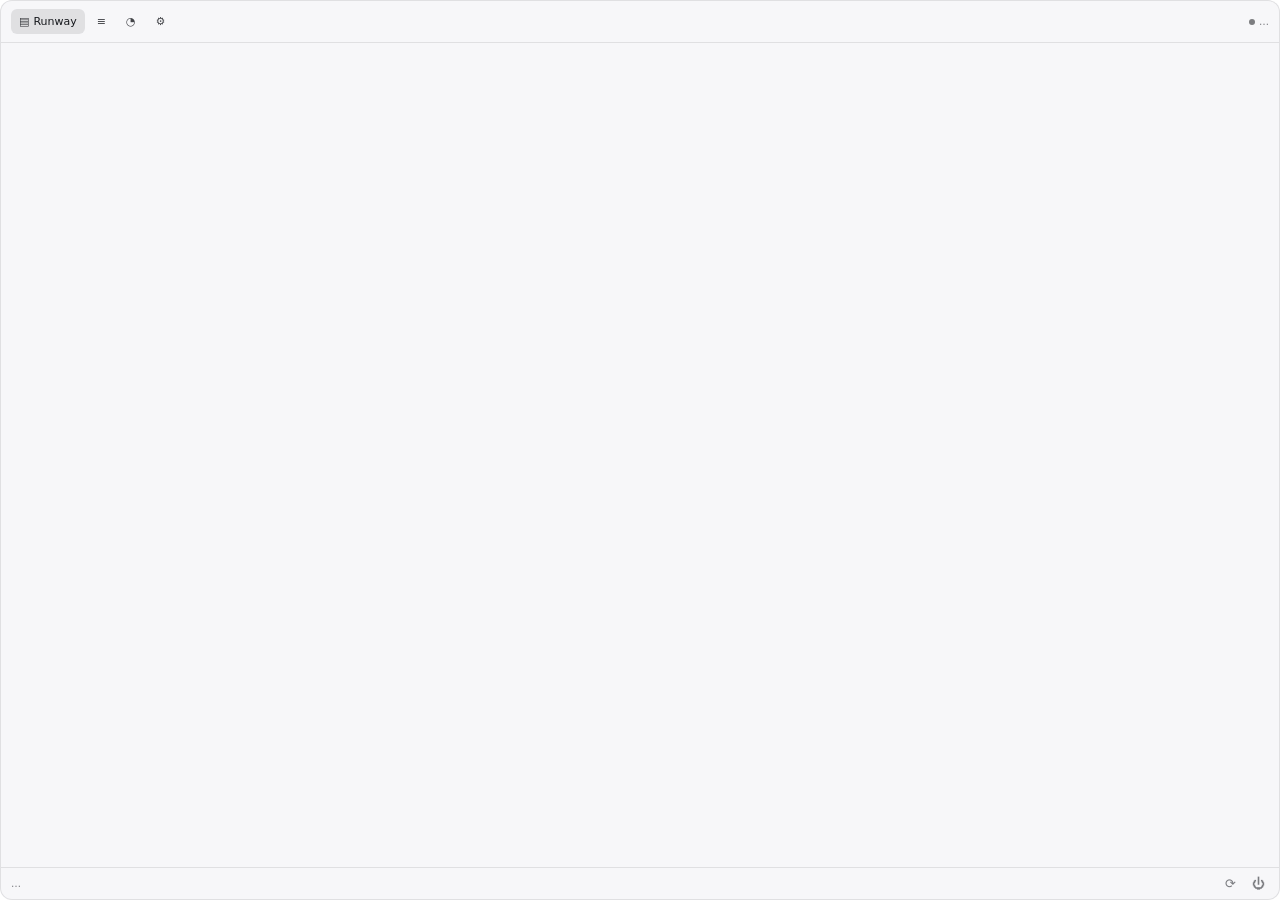
==== app/src/index.html @ 816d5191 "Add a cross-platform engine and Tauri app core/ is the Swift engine ported to Rust with no UI and no" ====
<!doctype html>
<html lang="en">
<head>
  <meta charset="utf-8" />
  <meta name="viewport" content="width=device-width, initial-scale=1" />
  <title>Runway</title>
  <link rel="stylesheet" href="app.css" />
</head>
<body class="popover">
  <div class="shell">
    <header class="bar">
      <nav id="tabs">
        <button class="tab is-active" data-panel="runway"><span class="glyph">▤</span><span class="label">Runway</span></button>
        <button class="tab" data-panel="ledger"><span class="glyph">≡</span><span class="label">Ledger</span></button>
        <button class="tab" data-panel="alarms"><span class="glyph">◔</span><span class="label">Alarms</span></button>
        <button class="tab" data-panel="settings"><span class="glyph">⚙</span><span class="label">Settings</span></button>
      </nav>
      <div class="health" id="health">
        <i class="dot"></i><span id="health-text">…</span>
      </div>
    </header>

    <main id="panels">
      <section class="panel" data-panel="runway" id="panel-runway"></section>
      <section class="panel" data-panel="ledger" hidden id="panel-ledger"></section>
      <section class="panel" data-panel="alarms" hidden id="panel-alarms"></section>
      <section class="panel" data-panel="settings" hidden id="panel-settings"></section>
    </main>

    <footer class="bar footer">
      <span id="footer-text">…</span>
      <span class="spacer"></span>
      <button class="icon" id="refresh" title="Refresh now">⟳</button>
      <button class="icon" id="quit" title="Quit Runway">⏻</button>
    </footer>
  </div>
  <script src="format.js"></script>
  <script src="app.js"></script>
</body>
</html>
---- app/src/app.css ----
/* Runway's popover and HUD.
 *
 * Both windows are transparent and frameless, so the "window" is really this
 * stylesheet. Colours track the OS light/dark setting; the severity palette is
 * the same one core/src/severity.rs reports, so the tray icon and the UI can
 * never disagree about what amber means. */

:root {
  --calm: #3dad73;
  --watch: #e0a12e;
  --tight: #d94d47;

  --bg: rgba(246, 246, 248, 0.86);
  --fg: #16181d;
  --dim: rgba(22, 24, 29, 0.55);
  --line: rgba(22, 24, 29, 0.1);
  --fill: rgba(22, 24, 29, 0.05);
  --track: rgba(22, 24, 29, 0.1);
  --radius: 10px;
}

@media (prefers-color-scheme: dark) {
  :root {
    --bg: rgba(28, 30, 36, 0.88);
    --fg: #eceef2;
    --dim: rgba(236, 238, 242, 0.55);
    --line: rgba(236, 238, 242, 0.12);
    --fill: rgba(236, 238, 242, 0.06);
    --track: rgba(236, 238, 242, 0.12);
  }
}

* { box-sizing: border-box; }

html, body {
  margin: 0;
  height: 100%;
  overflow: hidden;
  font: 13px/1.4 -apple-system, "Segoe UI Variable Text", "Segoe UI", system-ui, sans-serif;
  color: var(--fg);
  -webkit-user-select: none;
  user-select: none;
  cursor: default;
}

.popover .shell {
  height: 100%;
  display: flex;
  flex-direction: column;
  background: var(--bg);
  backdrop-filter: blur(30px) saturate(180%);
  border: 1px solid var(--line);
  border-radius: 12px;
  overflow: hidden;
}

/* Bars ------------------------------------------------------------------- */

.bar {
  display: flex;
  align-items: center;
  gap: 8px;
  padding: 8px 10px;
  flex: 0 0 auto;
}
header.bar { border-bottom: 1px solid var(--line); }
footer.bar {
  border-top: 1px solid var(--line);
  font-size: 10px;
  color: var(--dim);
  padding: 6px 10px;
}
.spacer { flex: 1; }

nav { display: flex; gap: 4px; flex: 1; }

.tab {
  display: flex;
  align-items: center;
  gap: 4px;
  padding: 5px 8px;
  border: 0;
  border-radius: 6px;
  background: transparent;
  color: var(--fg);
  font: inherit;
  font-size: 11px;
  cursor: default;
}
.tab:hover { background: var(--fill); }
.tab.is-active { background: var(--track); font-weight: 500; }
/* Only the selected tab spells out its name, like the SwiftUI original. */
.tab .label { display: none; }
.tab.is-active .label { display: inline; }
.glyph { font-size: 11px; opacity: 0.8; }

.health { display: flex; align-items: center; gap: 4px; font-size: 10px; color: var(--dim); }
.dot { width: 6px; height: 6px; border-radius: 50%; background: var(--dim); display: inline-block; }
.health.live .dot { background: var(--calm); }
.health.estimated .dot { background: var(--calm); opacity: 0.55; }
.health.backingOff .dot { background: var(--watch); }
.health.error .dot { background: var(--tight); }

button.icon {
  border: 0;
  background: transparent;
  color: var(--dim);
  font-size: 13px;
  padding: 2px 4px;
  border-radius: 4px;
  cursor: default;
}
button.icon:hover { background: var(--fill); color: var(--fg); }

/* Panels ----------------------------------------------------------------- */

main {
  flex: 1;
  overflow-y: auto;
  overflow-x: hidden;
}
.panel { padding: 12px; display: flex; flex-direction: column; gap: 14px; }
.panel[hidden] { display: none; }

.card {
  padding: 11px;
  border-radius: var(--radius);
  background: var(--fill);
}

/* The one sentence the app exists to say. */
.headline { padding: 12px; border-radius: var(--radius); }
.headline.calm  { background: rgba(61, 173, 115, 0.08); }
.headline.watch { background: rgba(224, 161, 46, 0.08); }
.headline.tight { background: rgba(217, 77, 71, 0.08); }

.eyebrow {
  font-size: 9px;
  font-weight: 600;
  letter-spacing: 0.6px;
  color: var(--dim);
  text-transform: uppercase;
}

.big {
  font-size: 30px;
  font-weight: 600;
  font-variant-numeric: tabular-nums;
  letter-spacing: -0.5px;
  margin: 4px 0 2px;
  display: flex;
  align-items: baseline;
  gap: 6px;
}
.big .unit { font-size: 12px; font-weight: 400; color: var(--dim); letter-spacing: 0; }
.sentence { font-size: 11px; color: var(--dim); }

.calm  { color: var(--calm); }
.watch { color: var(--watch); }
.tight { color: var(--tight); }

.limit-head { display: flex; align-items: center; gap: 6px; font-size: 12px; }
.limit-head .name { font-weight: 500; }
.limit-head .pct { margin-left: auto; font-weight: 600; font-variant-numeric: tabular-nums; }

.badge {
  font-size: 8px;
  font-weight: 700;
  letter-spacing: 0.3px;
  padding: 1px 4px;
  border-radius: 3px;
}
.badge.calm  { background: rgba(61, 173, 115, 0.18); }
.badge.watch { background: rgba(224, 161, 46, 0.18); }
.badge.tight { background: rgba(217, 77, 71, 0.18); }

/* Window track: solid = spent, hatched = where the current pace lands you by
 * reset. Hatching so a projection can never be mistaken for measured usage. */
.track {
  position: relative;
  height: 10px;
  border-radius: 5px;
  background: var(--track);
  overflow: hidden;
  margin: 8px 0;
}
.track .projected {
  position: absolute;
  inset: 0 auto 0 0;
  opacity: 0.3;
  background-image: repeating-linear-gradient(
    -60deg, currentColor 0 2px, transparent 2px 5px
  );
}
.track .spent { position: absolute; inset: 0 auto 0 0; border-radius: 5px; background: currentColor; }
.track .overflow {
  position: absolute;
  right: 2px;
  top: 50%;
  transform: translateY(-50%);
  font-size: 9px;
  font-weight: 700;
  color: currentColor;
}

.stats { display: flex; }
.stat { flex: 1; min-width: 0; }
.stat .k { font-size: 10px; color: var(--dim); }
.stat .v { font-size: 13px; font-weight: 500; font-variant-numeric: tabular-nums; }

.spark { display: block; width: 100%; height: 22px; margin-top: 6px; }

/* Working rhythm --------------------------------------------------------- */

.rhythm {
  display: grid;
  grid-template-columns: 12px repeat(24, 1fr);
  gap: 2px;
  margin-top: 8px;
}
.rhythm-day { font-size: 8px; color: var(--dim); line-height: 8px; }
.rhythm-cell {
  height: 8px;
  border-radius: 1.5px;
  background: var(--calm);
  display: block;
}
.rhythm-scale {
  display: flex;
  justify-content: space-between;
  font-size: 8px;
  color: var(--dim);
  padding-left: 14px;
  margin-top: 3px;
}

/* Ledger ----------------------------------------------------------------- */

.rows { display: flex; flex-direction: column; gap: 6px; }
.row { display: flex; align-items: baseline; gap: 8px; font-size: 11px; }
.row .name { flex: 1; min-width: 0; overflow: hidden; text-overflow: ellipsis; white-space: nowrap; }
.row .num { font-variant-numeric: tabular-nums; color: var(--dim); }
.row .num.lead { color: var(--fg); font-weight: 500; }

.section-title { font-size: 11px; font-weight: 600; margin-bottom: 6px; }
.muted { color: var(--dim); font-size: 11px; }

/* Alarms ----------------------------------------------------------------- */

.alarm { padding: 9px 11px; border-radius: 8px; background: var(--fill); }
.alarm .t { font-size: 11px; font-weight: 600; }
.alarm .b { font-size: 11px; color: var(--dim); margin-top: 2px; }
.alarm .when { font-size: 9px; color: var(--dim); margin-top: 4px; }

/* Settings --------------------------------------------------------------- */

.field { display: flex; align-items: center; gap: 8px; font-size: 11px; padding: 5px 0; }
.field label { flex: 1; }
.field .hint { font-size: 10px; color: var(--dim); margin-top: -3px; padding-bottom: 4px; }
select, input[type="number"], input[type="text"] {
  font: inherit;
  font-size: 11px;
  padding: 3px 6px;
  border-radius: 5px;
  border: 1px solid var(--line);
  background: var(--fill);
  color: var(--fg);
  min-width: 0;
}
input[type="number"] { width: 68px; }
input[type="checkbox"] { accent-color: var(--calm); }

/* HUD -------------------------------------------------------------------- */

body.hud { background: transparent; }
.hud-shell {
  height: 100%;
  padding: 12px 14px;
  border-radius: 14px;
  background: var(--bg);
  backdrop-filter: blur(30px) saturate(180%);
  border: 1px solid var(--line);
  display: flex;
  flex-direction: column;
  gap: 2px;
  /* The whole panel is the drag handle; it has no title bar to grab. */
  -webkit-app-region: drag;
}
.hud-shell .big { font-size: 26px; margin: 2px 0 0; }
.hud-row { display: flex; align-items: baseline; gap: 6px; font-size: 10px; color: var(--dim); }
.hud-row .sep { opacity: 0.5; }
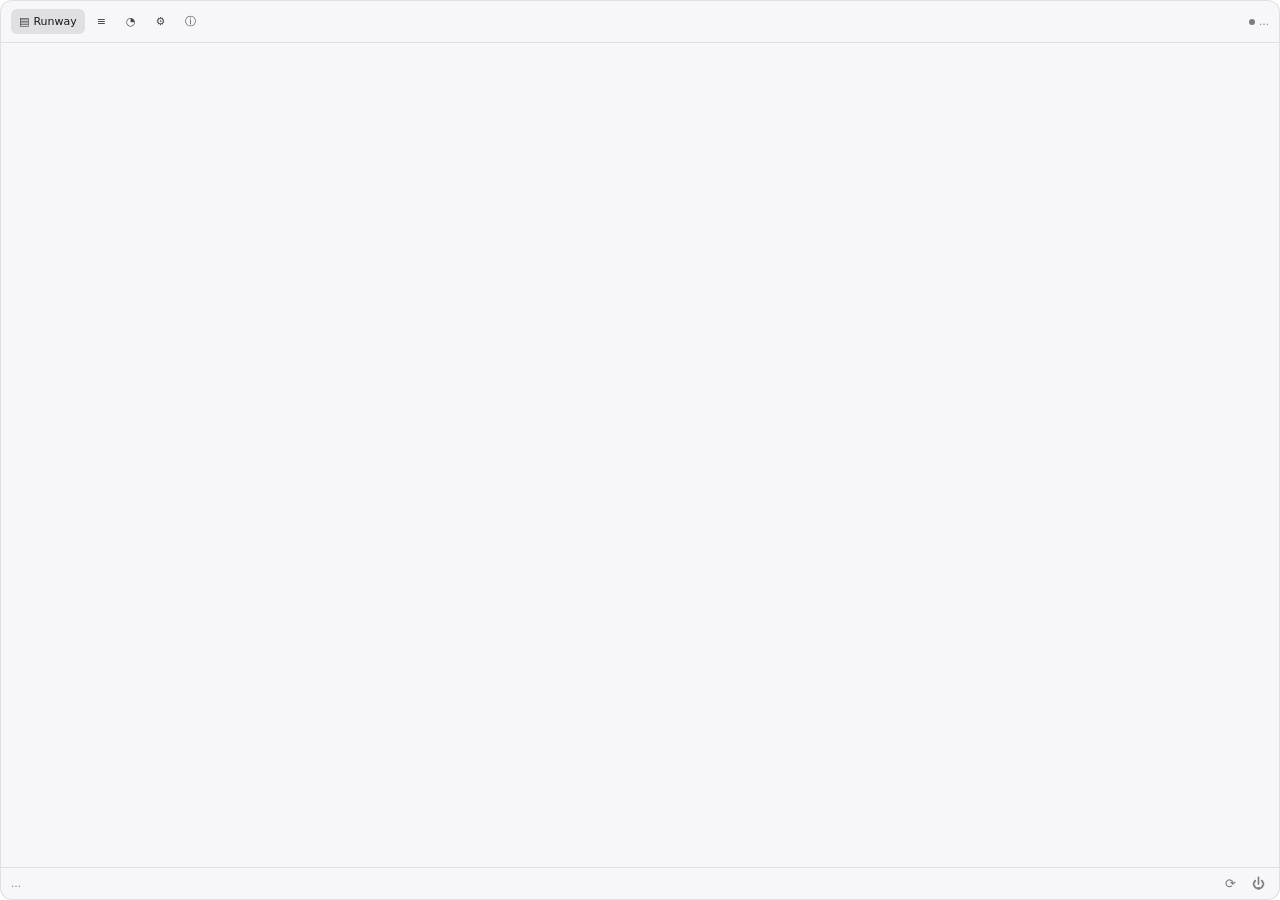
==== commit 7dcf046c: "Add an About panel Fifth tab: version, update state, attribution, source, licence, and the fact that" ====
--- a/app/src/index.html
+++ b/app/src/index.html
@@ -14,6 +14,7 @@
         <button class="tab" data-panel="ledger"><span class="glyph">≡</span><span class="label">Ledger</span></button>
         <button class="tab" data-panel="alarms"><span class="glyph">◔</span><span class="label">Alarms</span></button>
         <button class="tab" data-panel="settings"><span class="glyph">⚙</span><span class="label">Settings</span></button>
+        <button class="tab" data-panel="about"><span class="glyph">ⓘ</span><span class="label">About</span></button>
       </nav>
       <div class="health" id="health">
         <i class="dot"></i><span id="health-text">…</span>
@@ -25,6 +26,7 @@
       <section class="panel" data-panel="ledger" hidden id="panel-ledger"></section>
       <section class="panel" data-panel="alarms" hidden id="panel-alarms"></section>
       <section class="panel" data-panel="settings" hidden id="panel-settings"></section>
+      <section class="panel" data-panel="about" hidden id="panel-about"></section>
     </main>
 
     <footer class="bar footer">
@@ -34,6 +36,7 @@
       <button class="icon" id="quit" title="Quit Runway">⏻</button>
     </footer>
   </div>
+  <script src="errors.js"></script>
   <script src="format.js"></script>
   <script src="app.js"></script>
 </body>
--- a/app/src/app.css
+++ b/app/src/app.css
@@ -210,6 +210,8 @@
 
 .spark { display: block; width: 100%; height: 22px; margin-top: 6px; }
 
+.hint-card { background: rgba(224, 161, 46, 0.10); }
+
 /* Working rhythm --------------------------------------------------------- */
 
 .rhythm {
@@ -251,6 +253,23 @@
 .alarm .t { font-size: 11px; font-weight: 600; }
 .alarm .b { font-size: 11px; color: var(--dim); margin-top: 2px; }
 .alarm .when { font-size: 9px; color: var(--dim); margin-top: 4px; }
+
+/* About ------------------------------------------------------------------ */
+
+.about-name { font-size: 17px; font-weight: 600; letter-spacing: -0.2px; }
+.about-tagline { font-size: 11px; color: var(--dim); margin-top: 6px; }
+.about-links { display: flex; flex-wrap: wrap; gap: 6px; margin-top: 8px; }
+.about-link {
+  border: 1px solid var(--line);
+  background: transparent;
+  color: var(--fg);
+  font: inherit;
+  font-size: 11px;
+  padding: 4px 9px;
+  border-radius: 6px;
+  cursor: default;
+}
+.about-link:hover { background: var(--fill); }
 
 /* Settings --------------------------------------------------------------- */
 
@@ -283,9 +302,12 @@
   display: flex;
   flex-direction: column;
   gap: 2px;
-  /* The whole panel is the drag handle; it has no title bar to grab. */
-  -webkit-app-region: drag;
-}
+  /* The whole panel is the drag handle; it has no title bar to grab. The drag
+   * itself is done in hud.js via startDragging() — `-webkit-app-region` is a
+   * Chromium feature and does nothing in WKWebView or WebView2. */
+  cursor: grab;
+}
+.hud-shell:active { cursor: grabbing; }
 .hud-shell .big { font-size: 26px; margin: 2px 0 0; }
 .hud-row { display: flex; align-items: baseline; gap: 6px; font-size: 10px; color: var(--dim); }
 .hud-row .sep { opacity: 0.5; }
